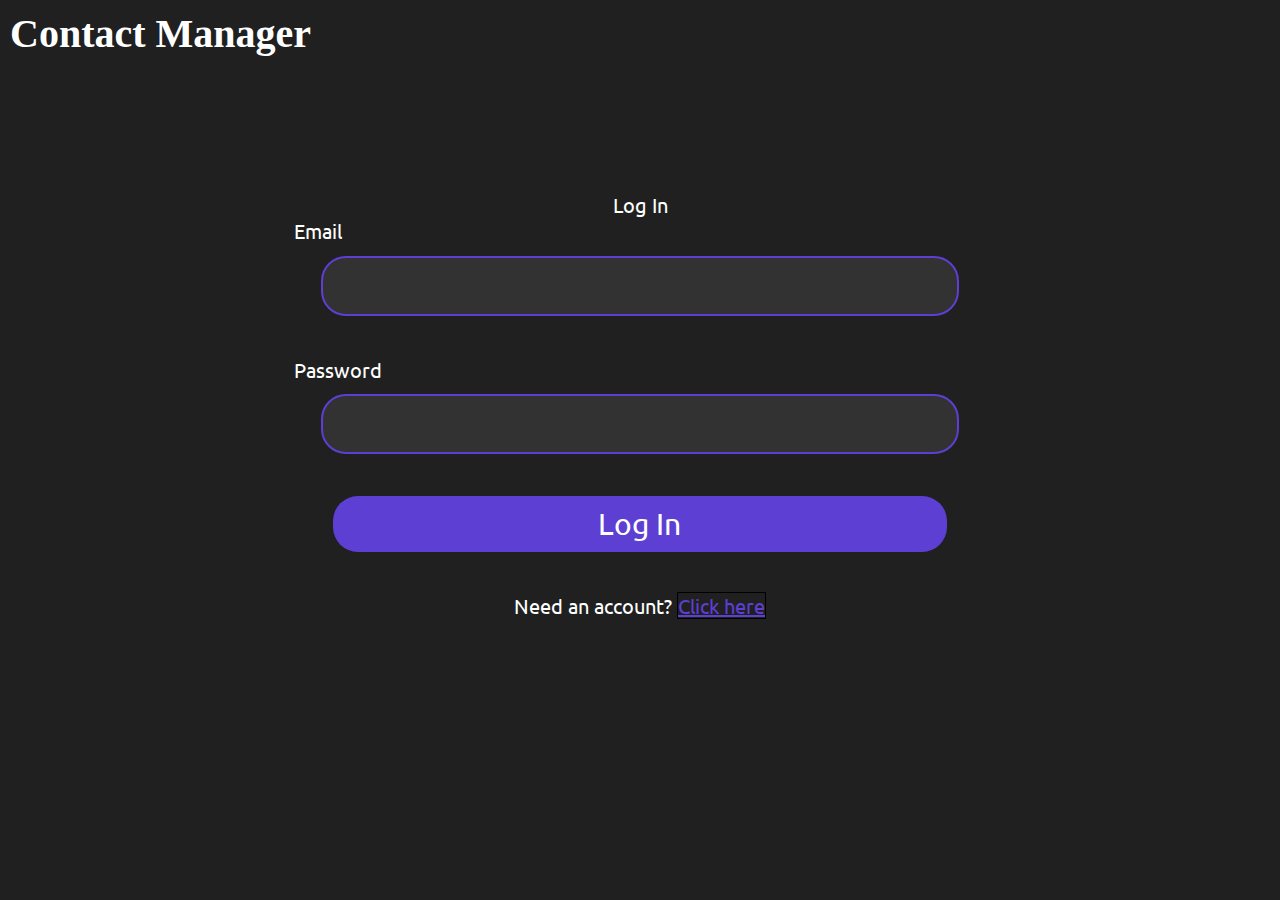
==== contacts.html @ 3eb5c393 "Revert "logging contact.id"" ====
<!DOCTYPE html>
<html lang="en">
  <head>
    <script type="text/javascript" src="js/md5.js"></script>
    <script type="text/javascript" src="js/code.js"></script>
    <meta charset="UTF-8" />
    <meta http-equiv="X-UA-Compatible" content="IE=edge" />
    <meta name="viewport" content="width=device-width, initial-scale=1.0" />
    <link href="css/styles.css" rel="stylesheet" />
    <title>Contact Manager</title>
  </head>
  <body onload="readCookie()">
    <script type="text/javascript">
      displayContacts();
    </script>
    <div id="headerBar">
      <div id="logoIcon">
        <img
          src="./images/IT+Security+Icon+White+2.png"
          alt="security icon"
          id="logo"
        />
        <h1>Contact Manager</h1>
      </div>
      <div class="navBar">
        <a onclick="showAddContactForm()">Add Contact</a>
        <a onclick="displayContacts()">Show Contacts</a>
        <a
          target="_blank"
          href="https://github.com/WhitlockAdam/SmallProject-Group27"
          >Github</a
        >
        <a 
          href="http://4331cop.com/SmallProject-Group27/"
          onclick="doLogOut()"
          >Log Out</a>
      </div>
      <h3 id="welcomeMessage"></h3>
    </div>
    <input type="text" id="searchContact" placeholder="Search contact...">
    <button onclick="searchContacts()">Search</button>
    <div>

    </div>

    <div id="contactTableContainer">
      <table class="contactTable">
        <thead>
            <tr>
                <th>First Name</th>
                <th>Last Name</th>
                <th>Email</th>
                <th>Phone Number</th>
                <th>Address</th>
                <th>Actions</th> <!-- Add a column for edit and delete buttons -->
            </tr>
        </thead>
        <tbody id="contactTableBody"> <!-- Add an ID to the table body for dynamically adding contacts -->
            <!-- Contacts will be dynamically added here -->
        </tbody>
      </table>
    </div>

    <div id="addContactForm" style="display:none;">
    <h2>Add New Contact</h2>
      <form onsubmit="addContact(); return false;">
        <label for="newFirstName">First Name:</label>
        <input type="text" id="newFirstName" required><br>
        <label for="newLastName">Last Name:</label>
        <input type="text" id="newLastName" required><br>
        <label for="newEmail">Email:</label>
        <input type="email" id="newEmail" required><br>
        <label for="newPhoneNumber">Phone Number:</label>
        <input type="tel" id="newPhoneNumber" required><br>
        <label for="newAddress">Address:</label>
        <input type="text" id="newAddress" required><br>
        <input type="submit" value="Add Contact">
      </form>
    </div>

  </body>
</html>
---- css/styles.css ----
* {
  margin: 0;
}
body {
  background-color: #202020;
}

#title {
  font-size: 40px;
  position: absolute;
  top: 10px;
  left: 10px;
  color: #ffffff;
}

#contactTableContainer {
  width: 100%;
}

.contactTable {
  border-collapse: collapse;
  color: white;
  padding: 1rem;
  margin: 1rem auto;
  font-size: 1.125rem;
  border-radius: 25px;
}

tbody {
  border: 1px solid #6e6e6e;
  border-top: none;
}

thead {
  background-color: #5d3fd3;
  border-radius: 25%;
}

.contactTable th,
td {
  padding: 0.8rem;
}
.contactTable th {
  text-align: left;
}

th:first-of-type {
  border-top-left-radius: 10px;
}
th:last-of-type {
  border-top-right-radius: 10px;
}
tr:last-of-type td:first-of-type {
  border-bottom-left-radius: 10px;
}
tr:last-of-type td:last-of-type {
  border-bottom-right-radius: 10px;
}

@media (max-width: 650px) {
  th {
    display: none;
  }

  td {
    display: block;
  }

  td:first-child {
    padding-top: 1.5rem;
  }

  td:last-child {
    padding-bottom: 1.5rem;
  }

  td::before {
    font-weight: 700;
    text-transform: capitalize;
  }

  td:first-child::before {
    content: "name" ": ";
  }

  td:nth-child(2)::before {
    content: "name" ": ";
  }

  td:nth-child(3)::before {
    content: "email" ": ";
  }

  td:nth-child(4)::before {
    content: "phone number" ": ";
  }

  td:nth-child(5)::before {
    content: "address" ": ";
  }
}

#headerBar {
  margin-top: 10px;
  margin: 10px 20px;
  display: flex;
  color: white;
  padding: 10px;
  justify-content: space-around;
  text-align: center;
  align-items: center;
}

#logo {
  width: 50px;
  height: auto;
}

#logoIcon {
  display: flex;
  align-items: left;
}

.navBar > a {
  padding: 10px 50px;
  color: white;
  text-decoration: none;
  font-size: 20px;
}

.navBar > a:hover {
  color: darkgrey;
}

.navBar {
  background-color: #00000035;
  display: flex;
  padding: 5px;
  color: white;
  border-radius: 40px;
  position: relative;
}

.buttons {
  font-size: 30px;
  text-align: center;
  width: 80%;
  display: block;
  margin: 0 auto 4%;
  font-family: "Ubuntu", sans-serif;
}

.buttons:hover {
  background-color: #9503ff;
  color: #ffffff;
  opacity: 50%;
}

#loginLink {
  text-align: left;
  border: 1px solid black;
}

#loginName,
#loginPassword,
#firstName,
#lastName {
  font-size: 30px;
  display: block;
  margin-bottom: 1%;
  font-family: "Ubuntu", sans-serif;
  border: 2px solid #5d3fd3; /* Added border style */
  background-color: #333232; /* Added background color */
  color: #ffffff; /* Added text color */
  padding: 10px; /* Added padding for space inside the input field */
  width: 80%;
  margin: 0 auto 2%; /* Center align and add margin */
  text-align: left; /* Set text alignment to left */
  border-radius: 25px;
}

#loginName:hover, #loginPassword:hover{
  background-color: #696969;
}

#loginName:focus,
#loginPassword:focus {
  outline: none; /* Remove default focus outline */
  border-color: #5d3fd3; /* Change border color on focus */
}

#loginName::placeholder,
#loginPassword::placeholder {
  color: #ffffff;
  margin-bottom: 1%;
}

#loginButton {
  font-size: 30px;
  border-radius: 25px;
  width: 80%;
  margin: 0 auto 2%; /* Added margin-bottom value */
  font-family: "Ubuntu", sans-serif;
  color: #ffffff;
  background-color: #5d3fd3;
  border: none;
  padding: 10px 20px;
  text-align: center; /* Center align text on the button */
}

#loginLinkText{
  color: white;
}

#loginLink{
  color:#5d3fd3;
}

#loginDiv {
  font-size: 20px;
  width: 60%;
  margin: 15% auto 0 50%; /* Adjusted margin values */
  transform: translateX(-50%);
  font-family: "Ubuntu", sans-serif;
  text-align: center; /* Center align text */
}

#loginDiv label {
  margin-bottom: 1.5%; /* Adjusted margin-bottom value */
  display: block; /* Make label a block element */
  color: white;
  text-align: left; /* Set text alignment to left */
  margin-left: 5%; /* Increased margin-left for more spacing */
  border-radius: 50px; /* Added border-radius for rounded corners */
}


#loginDiv label[for="loginName"],
#loginDiv label[for="loginPassword"] {
  margin-bottom: 1.5%; /* Adjusted margin-bottom value */
}

#inner-title {
  margin-bottom: 2%; /* Adjusted margin value */
  color: #ffffff;
  
}
select {
  width: 30%;
  margin-left: 35%;
  margin-top: 2%;
  font-size: 0.75em;
  font-family: "Ubuntu", sans-serif;
}
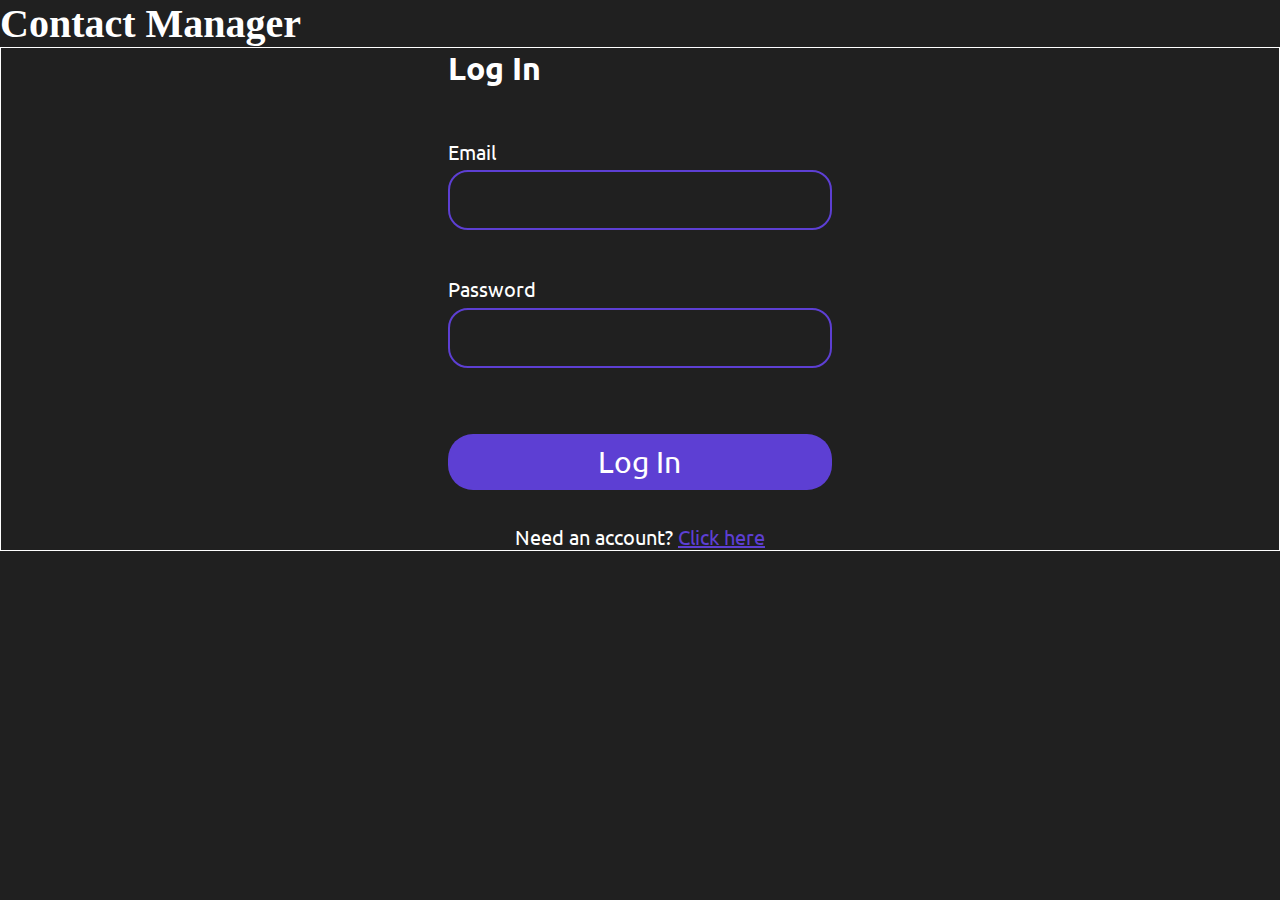
==== commit 295372e7: "logging contact.id" ====
--- a/contacts.html
+++ b/contacts.html
@@ -1,6 +1,7 @@
 <!DOCTYPE html>
 <html lang="en">
   <head>
+    <link rel="stylesheet" href="https://cdnjs.cloudflare.com/ajax/libs/font-awesome/6.6.1/css/all.min.css" integrity="sha384-...">
     <script type="text/javascript" src="js/md5.js"></script>
     <script type="text/javascript" src="js/code.js"></script>
     <meta charset="UTF-8" />
@@ -30,53 +31,56 @@
           href="https://github.com/WhitlockAdam/SmallProject-Group27"
           >Github</a
         >
-        <a 
-          href="http://4331cop.com/SmallProject-Group27/"
-          onclick="doLogOut()"
-          >Log Out</a>
+        <a href="http://4331cop.com/SmallProject-Group27/" onclick="doLogOut()"
+          >Log Out</a
+        >
       </div>
       <h3 id="welcomeMessage"></h3>
     </div>
-    <input type="text" id="searchContact" placeholder="Search contact...">
-    <button onclick="searchContacts()">Search</button>
-    <div>
-
+    <div id="contactTableContainer">
+      <!-- the container that holds no empty space just table. -->
+      <div id="contactTableSmallerContainer">
+        <div class="searchBar">
+          <input type="text" id="searchContact" placeholder="Search..." />
+          <button id="searchButton" onclick="searchContacts()">
+            <img src="./images/search.png" alt="search icon" id="searchImage" />
+          </button>
+        </div>
+        <table class="contactTable">
+          <thead>
+            <tr>
+              <th>First Name</th>
+              <th>Last Name</th>
+              <th>Email</th>
+              <th>Phone Number</th>
+              <th>Address</th>
+              <th>Actions</th>
+              <!-- Add a column for edit and delete buttons -->
+            </tr>
+          </thead>
+          <tbody id="contactTableBody">
+            <!-- Add an ID to the table body for dynamically adding contacts -->
+            <!-- Contacts will be dynamically added here -->
+          </tbody>
+        </table>
+      </div>
     </div>
 
-    <div id="contactTableContainer">
-      <table class="contactTable">
-        <thead>
-            <tr>
-                <th>First Name</th>
-                <th>Last Name</th>
-                <th>Email</th>
-                <th>Phone Number</th>
-                <th>Address</th>
-                <th>Actions</th> <!-- Add a column for edit and delete buttons -->
-            </tr>
-        </thead>
-        <tbody id="contactTableBody"> <!-- Add an ID to the table body for dynamically adding contacts -->
-            <!-- Contacts will be dynamically added here -->
-        </tbody>
-      </table>
-    </div>
-
-    <div id="addContactForm" style="display:none;">
-    <h2>Add New Contact</h2>
+    <div id="addContactForm" style="display: none">
+      <h2>Add New Contact</h2>
       <form onsubmit="addContact(); return false;">
         <label for="newFirstName">First Name:</label>
-        <input type="text" id="newFirstName" required><br>
+        <input type="text" id="newFirstName" required /><br />
         <label for="newLastName">Last Name:</label>
-        <input type="text" id="newLastName" required><br>
+        <input type="text" id="newLastName" required /><br />
         <label for="newEmail">Email:</label>
-        <input type="email" id="newEmail" required><br>
+        <input type="email" id="newEmail" required /><br />
         <label for="newPhoneNumber">Phone Number:</label>
-        <input type="tel" id="newPhoneNumber" required><br>
+        <input type="tel" id="newPhoneNumber" required /><br />
         <label for="newAddress">Address:</label>
-        <input type="text" id="newAddress" required><br>
-        <input type="submit" value="Add Contact">
+        <input type="text" id="newAddress" required /><br />
+        <input type="submit" value="Add Contact" />
       </form>
     </div>
-
   </body>
 </html>
--- a/css/styles.css
+++ b/css/styles.css
@@ -7,14 +7,56 @@
 
 #title {
   font-size: 40px;
-  position: absolute;
   top: 10px;
   left: 10px;
   color: #ffffff;
 }
 
 #contactTableContainer {
+  margin-top: 3.5rem;
+  width: 40%;
+  margin-left: auto;
+  margin-right: auto;
+  align-items: center;
+}
+
+#contactTableSmallerContainer {
   width: 100%;
+  margin: auto;
+}
+
+.searchBar {
+  justify-content: end;
+  display: flex;
+}
+
+#searchButton {
+  padding: 0.7rem 1.2rem;
+  width: 5%;
+  background-color: #00000035;
+  border: 3px darkgrey solid;
+  margin-left: 0px;
+  margin-top: auto;
+  margin-bottom: auto;
+  display: flex;
+  justify-content: center;
+  align-items: center;
+  border-radius: 0px 25px 25px 0px;
+}
+
+#searchImage {
+  width: 20px;
+}
+
+#searchContact {
+  color: white;
+  font-size: 1rem;
+  padding: 0.6rem;
+  border: 3px darkgrey solid;
+  border-right: 0px;
+  border-radius: 40px 0px 0px 40px;
+  margin-right: 0px;
+  background-color: #00000035;
 }
 
 .contactTable {
@@ -22,8 +64,9 @@
   color: white;
   padding: 1rem;
   margin: 1rem auto;
-  font-size: 1.125rem;
+  font-size: 1.25rem;
   border-radius: 25px;
+  width: 100%;
 }
 
 tbody {
@@ -33,15 +76,24 @@
 
 thead {
   background-color: #5d3fd3;
+}
+
+.contactTable td {
+  padding: 0.75rem 1rem;
+  border-right: 1px solid #6e6e6e;
+  border-left: 1px solid #6e6e6e;
+}
+.contactTable th {
+  padding: 1.25rem 1rem;
+  text-align: left;
+  border: 2px solid #412c93;
+}
+
+tbody button {
+  background-color: white;
+  padding: 0.5rem;
   border-radius: 25%;
-}
-
-.contactTable th,
-td {
-  padding: 0.8rem;
-}
-.contactTable th {
-  text-align: left;
+  width: 50%;
 }
 
 th:first-of-type {
@@ -57,7 +109,7 @@
   border-bottom-right-radius: 10px;
 }
 
-@media (max-width: 650px) {
+@media (max-width: 1000px) {
   th {
     display: none;
   }
@@ -122,7 +174,7 @@
 }
 
 .navBar > a {
-  padding: 10px 50px;
+  padding: 10px 40px;
   color: white;
   text-decoration: none;
   font-size: 20px;
@@ -158,7 +210,6 @@
 
 #loginLink {
   text-align: left;
-  border: 1px solid black;
 }
 
 #loginName,
@@ -166,20 +217,24 @@
 #firstName,
 #lastName {
   font-size: 30px;
-  display: block;
   margin-bottom: 1%;
   font-family: "Ubuntu", sans-serif;
   border: 2px solid #5d3fd3; /* Added border style */
-  background-color: #333232; /* Added background color */
+  background-color: #202020; /* Added background color */
   color: #ffffff; /* Added text color */
   padding: 10px; /* Added padding for space inside the input field */
-  width: 80%;
-  margin: 0 auto 2%; /* Center align and add margin */
   text-align: left; /* Set text alignment to left */
-  border-radius: 25px;
-}
-
-#loginName:hover, #loginPassword:hover{
+  border-radius: 20px;
+}
+
+#loginPassword {
+  margin-bottom: 2.5rem;
+}
+
+#loginName:hover,
+#loginPassword:hover,
+#lastName:hover,
+#firstName:hover {
   background-color: #696969;
 }
 
@@ -195,10 +250,11 @@
   margin-bottom: 1%;
 }
 
-#loginButton {
+#loginButton,
+#registerButton {
   font-size: 30px;
   border-radius: 25px;
-  width: 80%;
+  width: 100%;
   margin: 0 auto 2%; /* Added margin-bottom value */
   font-family: "Ubuntu", sans-serif;
   color: #ffffff;
@@ -208,32 +264,36 @@
   text-align: center; /* Center align text on the button */
 }
 
-#loginLinkText{
-  color: white;
-}
-
-#loginLink{
-  color:#5d3fd3;
+#loginLinkText {
+  color: white;
+}
+
+#loginLink {
+  color: #5d3fd3;
+}
+
+.loginContainer {
+  display: flex;
+  align-items: center;
+  justify-content: center;
+  border: white 1px solid;
 }
 
 #loginDiv {
   font-size: 20px;
-  width: 60%;
-  margin: 15% auto 0 50%; /* Adjusted margin values */
-  transform: translateX(-50%);
+  display: flex;
+  width: 30%;
   font-family: "Ubuntu", sans-serif;
   text-align: center; /* Center align text */
+  flex-direction: column;
 }
 
 #loginDiv label {
-  margin-bottom: 1.5%; /* Adjusted margin-bottom value */
-  display: block; /* Make label a block element */
+  margin: 1rem 0rem;
   color: white;
   text-align: left; /* Set text alignment to left */
-  margin-left: 5%; /* Increased margin-left for more spacing */
   border-radius: 50px; /* Added border-radius for rounded corners */
 }
-
 
 #loginDiv label[for="loginName"],
 #loginDiv label[for="loginPassword"] {
@@ -243,7 +303,9 @@
 #inner-title {
   margin-bottom: 2%; /* Adjusted margin value */
   color: #ffffff;
-  
+  text-align: left;
+  font-size: xx-large;
+  font-weight: 700;
 }
 select {
   width: 30%;
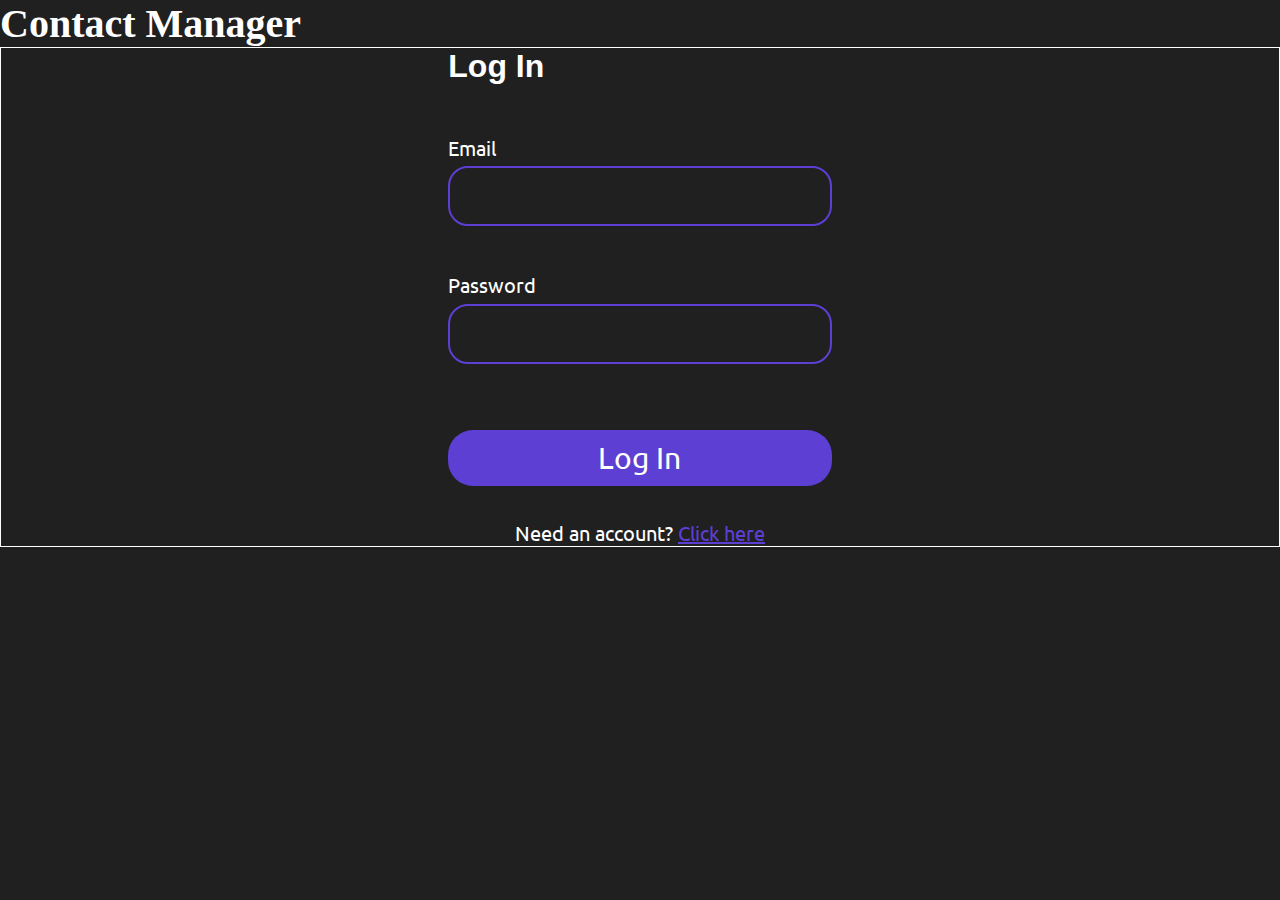
==== commit 544643e2: "Revert "logging contact.id"" ====
--- a/contacts.html
+++ b/contacts.html
@@ -1,7 +1,6 @@
 <!DOCTYPE html>
 <html lang="en">
   <head>
-    <link rel="stylesheet" href="https://cdnjs.cloudflare.com/ajax/libs/font-awesome/6.6.1/css/all.min.css" integrity="sha384-...">
     <script type="text/javascript" src="js/md5.js"></script>
     <script type="text/javascript" src="js/code.js"></script>
     <meta charset="UTF-8" />
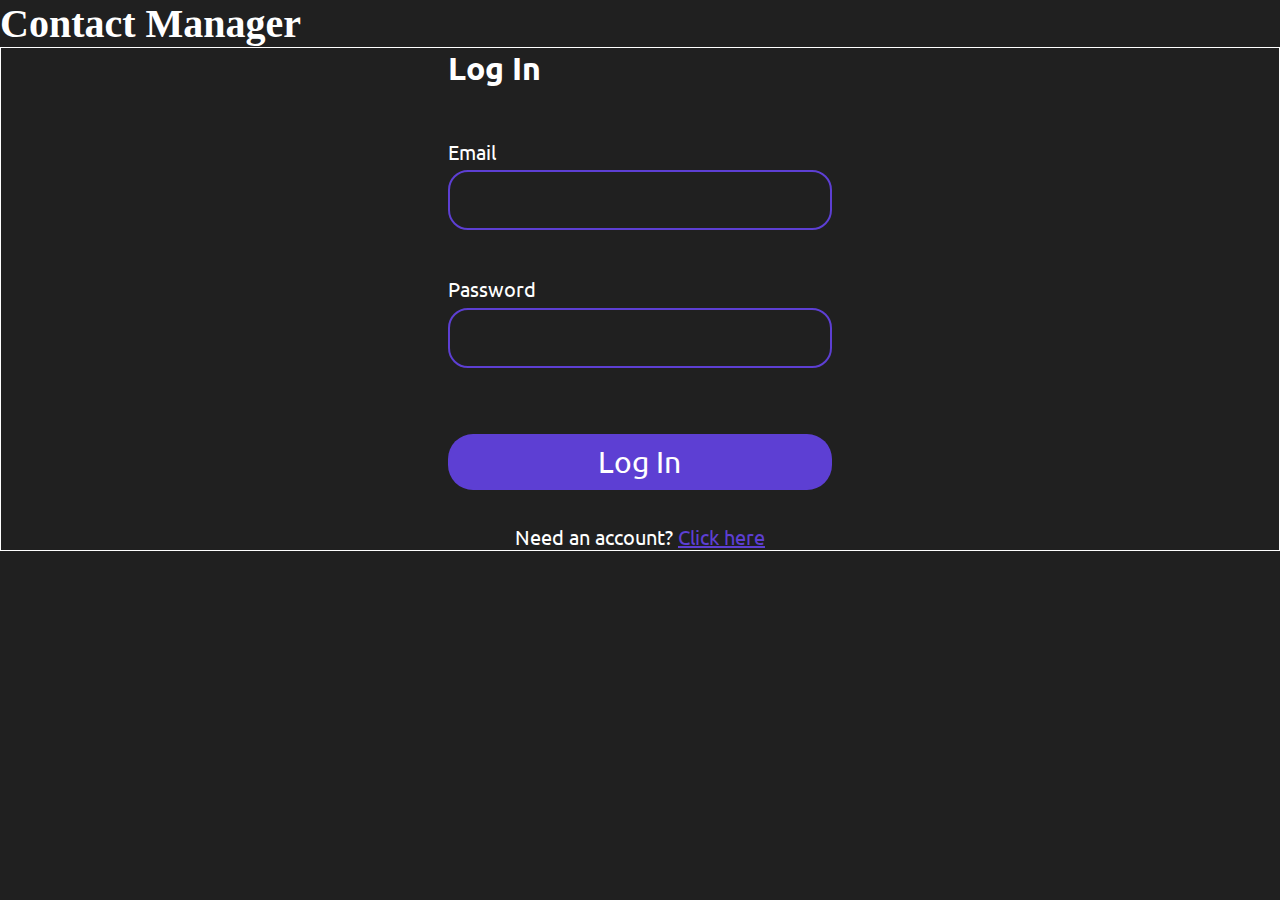
==== commit 5dfe28d7: "added editcontactform to html" ====
--- a/contacts.html
+++ b/contacts.html
@@ -81,5 +81,22 @@
         <input type="submit" value="Add Contact" />
       </form>
     </div>
+
+    <div id="editContactForm" style="display: none">
+      <h2>Edit Contact</h2>
+      <form onsubmit="editContact(); return false;">
+        <label for="editFirstName">First Name:</label>
+        <input type="text" id="editFirstName" required /><br />
+        <label for="editLastName">Last Name:</label>
+        <input type="text" id="editLastName" required /><br />
+        <label for="editEmail">Email:</label>
+        <input type="email" id="editEmail" required /><br />
+        <label for="editPhoneNumber">Phone Number:</label>
+        <input type="tel" id="editPhoneNumber" required /><br />
+        <label for="editAddress">Address:</label>
+        <input type="text" id="editAddress" required /><br />
+        <input type="submit" value="Edit Contact" />
+      </form>
+    </div>
   </body>
 </html>
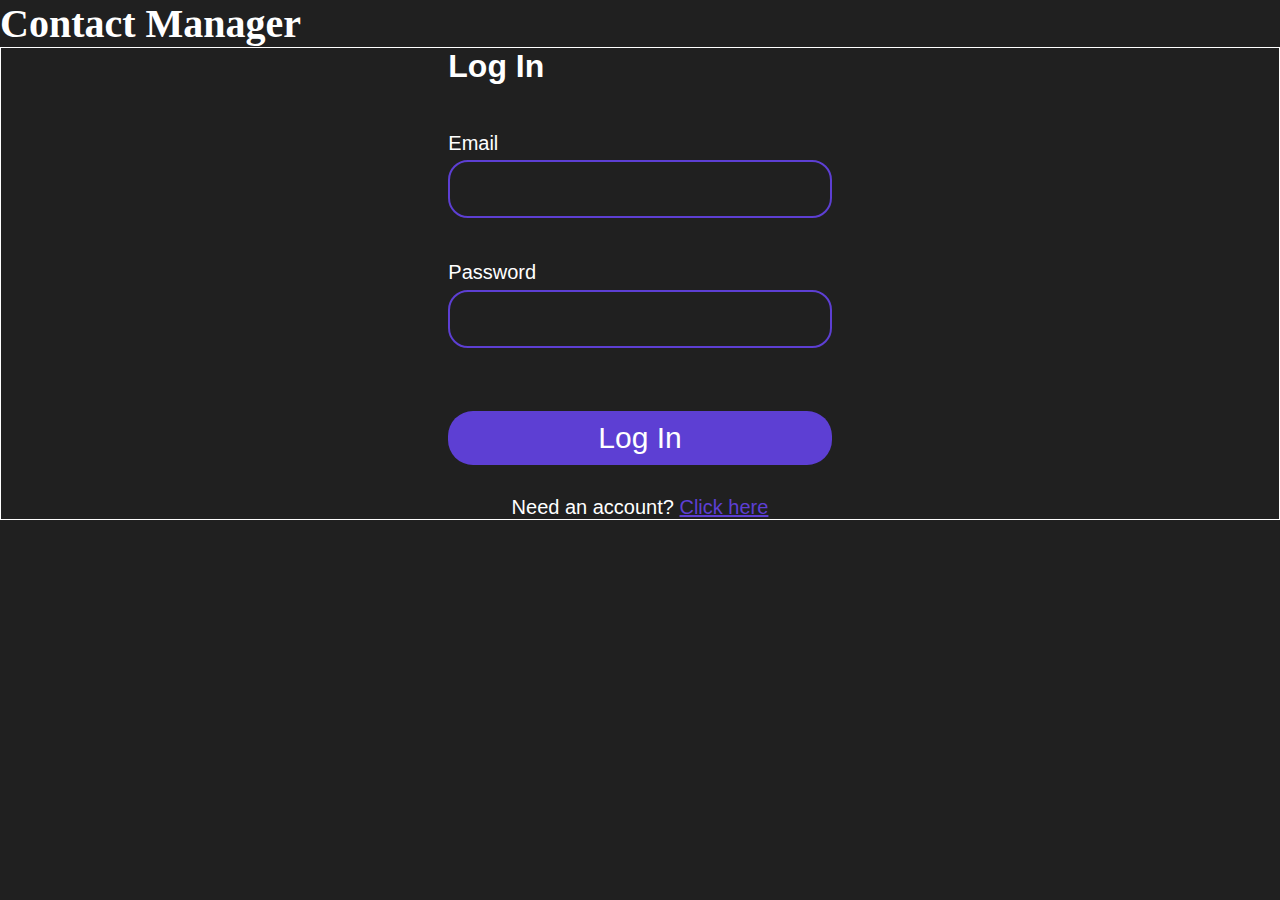
==== commit 2021753f: "added editcontactform to html" ====
--- a/contacts.html
+++ b/contacts.html
@@ -40,7 +40,7 @@
       <!-- the container that holds no empty space just table. -->
       <div id="contactTableSmallerContainer">
         <div class="searchBar">
-          <input type="text" id="searchContact" placeholder="Search..." />
+          <label for="searchContact"></label><input type="text" id="searchContact" placeholder="Search..." />
           <button id="searchButton" onclick="searchContacts()">
             <img src="./images/search.png" alt="search icon" id="searchImage" />
           </button>
@@ -82,21 +82,14 @@
       </form>
     </div>
 
-    <div id="editContactForm" style="display: none">
+    <div id="editContactForm" style="display:none;">
       <h2>Edit Contact</h2>
-      <form onsubmit="editContact(); return false;">
-        <label for="editFirstName">First Name:</label>
-        <input type="text" id="editFirstName" required /><br />
-        <label for="editLastName">Last Name:</label>
-        <input type="text" id="editLastName" required /><br />
-        <label for="editEmail">Email:</label>
-        <input type="email" id="editEmail" required /><br />
-        <label for="editPhoneNumber">Phone Number:</label>
-        <input type="tel" id="editPhoneNumber" required /><br />
-        <label for="editAddress">Address:</label>
-        <input type="text" id="editAddress" required /><br />
-        <input type="submit" value="Edit Contact" />
-      </form>
+      <label for="editFirstName"></label><input type="text" id="editFirstName" placeholder="First Name"><br>
+      <label for="editLastName"></label><input type="text" id="editLastName" placeholder="Last Name"><br>
+      <label for="editEmail"></label><input type="email" id="editEmail" placeholder="Email"><br>
+      <label for="editPhoneNumber"></label><input type="tel" id="editPhoneNumber" placeholder="Phone Number"><br>
+      <label for="editAddress"></label><input type="text" id="editAddress" placeholder="Address"><br>
+      <button onclick="updateContact()">Save Changes</button>
     </div>
   </body>
 </html>
